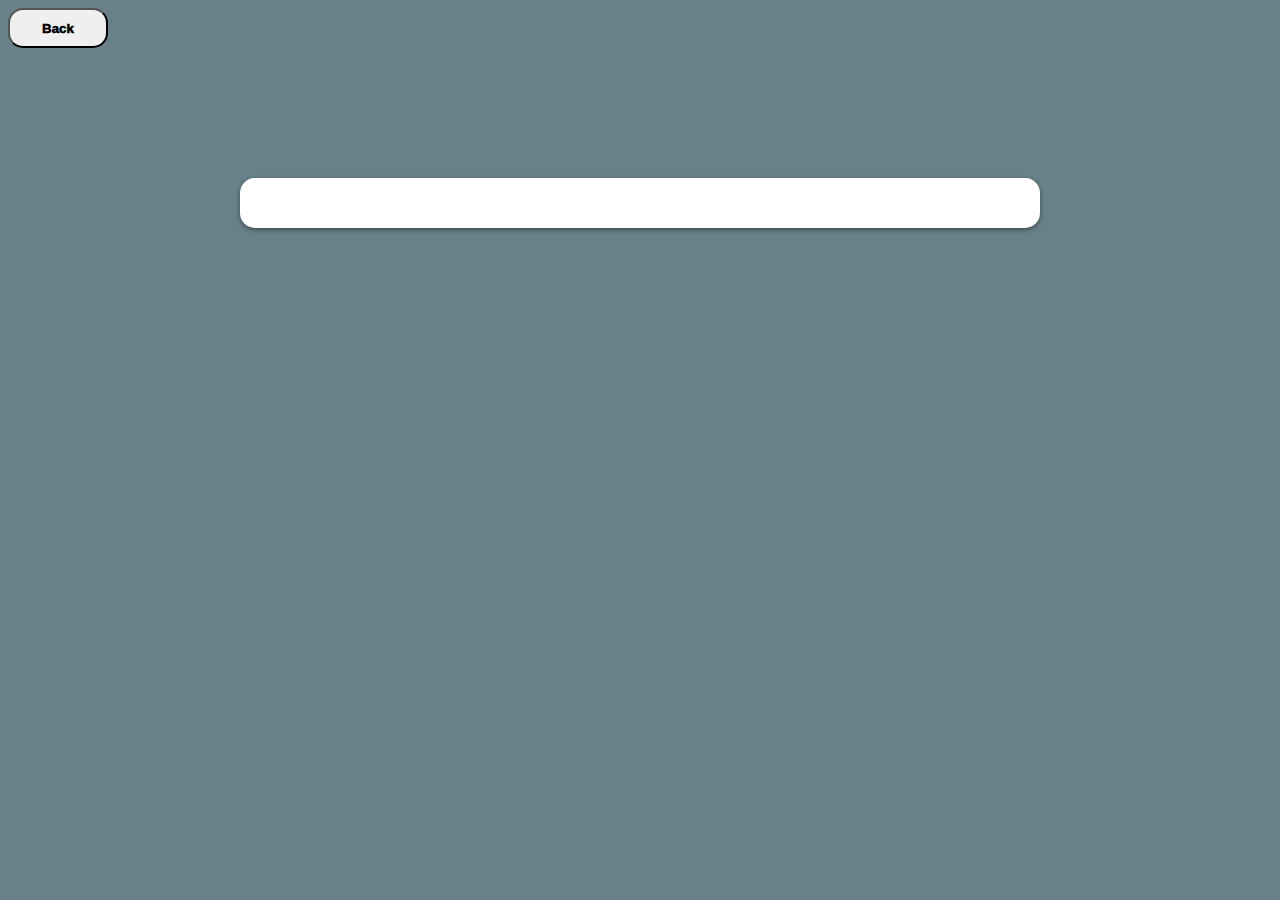
==== pokemonprofile.html @ cb7e3be1 "Add files via upload" ====
<!DOCTYPE html>
<html lang="eng">

<head>
<link rel="stylesheet" href="style.css">
<script src="https://ajax.googleapis.com/ajax/libs/jquery/3.7.1/jquery.min.js"></script>
<script src="pokemonprofile.js"></script>
<script></script>
</head>

<body>
    <a href="index.html">
    <button type="button" class="backbutton">Back</button>
    </a>
    <div class="leftbutton" id="leftbutton"></div>
    <div class="rightbutton" id="rightbutton"></div>
    <div class="pokemonpage">
        <div class="pokemonpagemaincontainer" id="pokemonpagemaincontainer"></div>          
        </div> 
    </div>
    
    
</body>
</html>
---- style.css ----
*{
    font-family: sans-serif;
    box-sizing: border-box;
    color: black;
}

body h1{
    text-align: center;
    padding-top: 15px;
    font-size: 45px;
    height: 100px;
}

body{
    background-color: rgb(104, 128, 136);
}
.pokemoncontainer{   
    gap: 15px 15px;
    display: flex;
    flex-wrap: wrap;
}
.card img{
    width: 100%;
    height: 175px;
    transform: scale(0.7);
    transition: 0.3s;
}
.card{
    height: 250px;
    width: 170px; 
    border-radius: 8px;
    background-color:  white;
    align-items: center;
}

.card ul{
    text-align: center;
    padding: 0px;
    margin: 0px;
}
.card:hover{
    box-shadow: 0px 0px 5px #242323;   
    transition: 50ms;
}

.pokemonname{
    font-weight: bold;
}

.pokemonid{
    color: black;
}
a {
    text-decoration: none;
}

span{
    font-weight: 500;
    font-size: 13px;
    margin: auto 2px;
    padding: 2px 5px 2px;
    border-radius: 5px;
    box-shadow: 0 1px 3px -1px #000000d7;
    color: white;
}



  /*Pokemon Page*/

  .pokemonpage{
    width: 800px;
    height: auto;
  margin: 50px auto;
  background-color: white;
  padding: 25px;
  border-radius: 15px;
  box-shadow: 0px 2px 5px #00000065;
  text-align: center;
}

.pokemonpagecontent{
    display: grid;
    grid-template-columns: 1fr 1fr;
    margin: 0%;
}

.pokemonpagecontent table{
    border-collapse: collapse;
}
.pokemonpagecontent table tr td{
    border-bottom: 1px solid #0000002d;
    border-right: 1px solid #0000002d;
    padding: 6px 2px;
}
.pokemonpageimage{
  width: 100%;
  border-bottom: black solid;
}
.pokemonpageimage img{
    width: 200px;
    margin: 5px auto;  
}

.pokemonpagedetails{
    padding: 10px 15px;
}

.name,.abilitiesname{
  font-weight: bold;
  width: 100px;
}
.detailsdata{
  width: 240px ;
  text-align: left;
  padding-left: 10px;
}
.pokemonpagedetails span{
  padding: 3px;
  margin: 4px 4px;
  font-size: 12px;
  
}
.pokemonpagedescription{
    font-size: 15px;
    text-align: left;
}

.pokemonpagestats{
    padding: 10px 25px;   
}
.pokemonpagestats table .bar div {
  height: 20px;
  background-color: #0dc80d;
}
.pokemonpagestats table .bar{
  width: 200px;
}
.backbutton{
  height: 40px;
  width: 100px;
  border-radius: 15px;
  font-weight: 1000;
}

.leftbutton,.rightbutton{
  height: 40px;
  width: 100px;
  border-radius: 15px;
  font-weight: 1000;
  
}
.leftbutton{
  transform: translate(50px,50px);
}
.rightbutton
{transform: translate(545px,30.5px);

}



.pokemonpagemaincontainer h1{
  border-radius: 15px;
  margin: 0px 0px 20px 0px;
  text-align: center;
  height: 80px;
}

.abilitiesname{
  width: 60px;
  grid-template-columns: 2fr 2fr;
}

/*effect*/

.Electric {
  background-color: #c90;
}
.card:hover:has(.Electric) img {
  filter: drop-shadow(0 1px 15px #c90);
}


.Psychic {
  background-color: #ff227a;
}

.card:hover:has(.Psychic) img {
  filter: drop-shadow(1px 1px 15px #ff227a);
}

.Grass {
  background-color: green;
}

.card:hover:has(.Grass) img {
  filter: drop-shadow(0 1px 15px green);
}


.Poison {
  background-color: purple;
}

.card:hover:has(.Poison) img {
  filter: drop-shadow(0 1px 15px purple);
}



.Fire {
  background-color: rgba(255, 68, 0, 0.81);
}

.card:hover:has(.Fire) img {
  filter: drop-shadow(0 1px 15px rgba(255, 68, 0, 0.81));
}


.Water {
  background-color: blue;
}

.card:hover:has(.Water) img {
  filter: drop-shadow(0 1px 15px blue);
}


.Flying {
  background-color: darkblue;
}

.card:hover:has(.Flying) img {
  filter: drop-shadow(0 1px 15px darkblue);
}

.Bug {
  background-color: darkgreen;
}

.card:hover:has(.Bug) img {
  filter: drop-shadow(0 1px 15px darkgreen);
}


.Normal {
  background-color: grey;
}

.card:hover:has(.Normal) img {
  filter: drop-shadow(0 1px 15px grey);
}


.Ground {
  background-color: #bf9926;
}

.card:hover:has(.Ground) img {
  filter: drop-shadow(0 1px 15px #bf9926);
}


.Fairy {
  background-color: #e76de7;
}

.card:hover:has(.Fairy) img {
  filter: drop-shadow(0 1px 15px #e76de7);
}

.Fighting {
  background-color: darkred;
}

.card:hover:has(.Fighting) img {
  filter: drop-shadow(0 1px 15px darkred);
}

.Rock {
  background-color: #a59249;
}

.card:hover:has(.Rock) img {
  filter: drop-shadow(0 1px 15px #a59249);
}

.Steel {
  background-color: #8e8ea4;
}

.card:hover:has(.Steel) img {
  filter: drop-shadow(0 1px 15px #8e8ea4);
}

.Dark {
  background-color: #573e31;
}

.card:hover:has(.Dark) img {
  filter: drop-shadow(0 1px 15px #573e31);
}

.Ice {
  background-color: #0af;
}

.card:hover:has(.Ice) img {
  filter: drop-shadow(0 1px 15px #0af);
}

.Ghost {
  background-color: #5454b3;
}

.card:hover:has(.Ghost) img {
  filter: drop-shadow(0 1px 15px #5454b3);
}

.Dragon {
  background-color: #4e38e9;
}

.card:hover:has(.Dragon) {
  filter: drop-shadow(0 1px 15px #4e38e9);
}
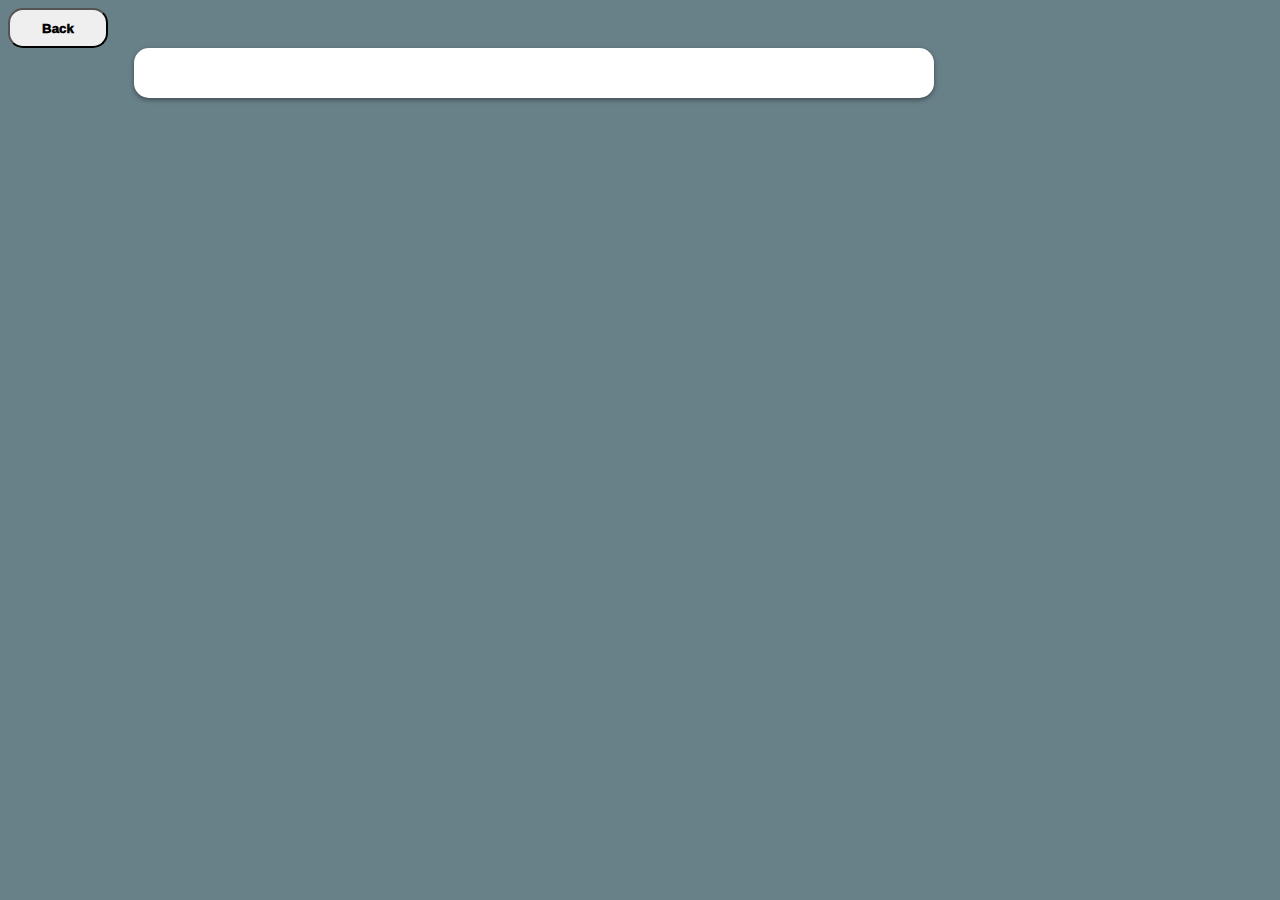
==== commit c063d36b: "Add files via upload" ====
--- a/pokemonprofile.html
+++ b/pokemonprofile.html
@@ -12,13 +12,12 @@
     <a href="index.html">
     <button type="button" class="backbutton">Back</button>
     </a>
-    <div class="leftbutton" id="leftbutton"></div>
-    <div class="rightbutton" id="rightbutton"></div>
-    <div class="pokemonpage">
-        <div class="pokemonpagemaincontainer" id="pokemonpagemaincontainer"></div>          
+        
+        <div class="pokemonpage">
+            <div class="leftbutton" id="leftbutton"></div>
+            <div class="pokemonpagemaincontainer" id="pokemonpagemaincontainer"></div> 
+            <div class="rightbutton" id="rightbutton"></div>         
         </div> 
-    </div>
-    
-    
+         
 </body>
 </html>--- a/style.css
+++ b/style.css
@@ -68,17 +68,43 @@
 
   /*Pokemon Page*/
 
-  .pokemonpage{
+  .pokemonpagemaincontainer{
+    grid-column: 2;
+    flex: 1;
     width: 800px;
     height: auto;
-  margin: 50px auto;
+    margin: auto auto 25px auto;
   background-color: white;
   padding: 25px;
   border-radius: 15px;
   box-shadow: 0px 2px 5px #00000065;
   text-align: center;
-}
-
+  position: relative;
+}
+.leftbutton, .rightbutton {
+  height: 40px;
+  width: 100px;
+  border-radius: 15px;
+  font-weight: 1000;
+  position: absolute;
+  top: 5%; 
+  
+  margin: 0 20px; 
+}
+.leftbutton{
+  grid-column: 1;
+transform: translateX(190px);
+}
+.rightbutton{
+  grid-column: 3;
+  transform: translateX(670px);
+}
+.pokemonpage{
+  display: grid;
+  grid-template-columns: 0.25fr .75fr 0.25fr;
+  align-items: center;
+  gap: 20px;
+}
 .pokemonpagecontent{
     display: grid;
     grid-template-columns: 1fr 1fr;
@@ -143,28 +169,12 @@
   font-weight: 1000;
 }
 
-.leftbutton,.rightbutton{
-  height: 40px;
-  width: 100px;
-  border-radius: 15px;
-  font-weight: 1000;
-  
-}
-.leftbutton{
-  transform: translate(50px,50px);
-}
-.rightbutton
-{transform: translate(545px,30.5px);
-
-}
-
-
-
 .pokemonpagemaincontainer h1{
   border-radius: 15px;
-  margin: 0px 0px 20px 0px;
+  margin: 0px 0px 10px 0px;
   text-align: center;
   height: 80px;
+  align-self: center;
 }
 
 .abilitiesname{
@@ -172,6 +182,7 @@
   grid-template-columns: 2fr 2fr;
 }
 
+
 /*effect*/
 
 .Electric {
